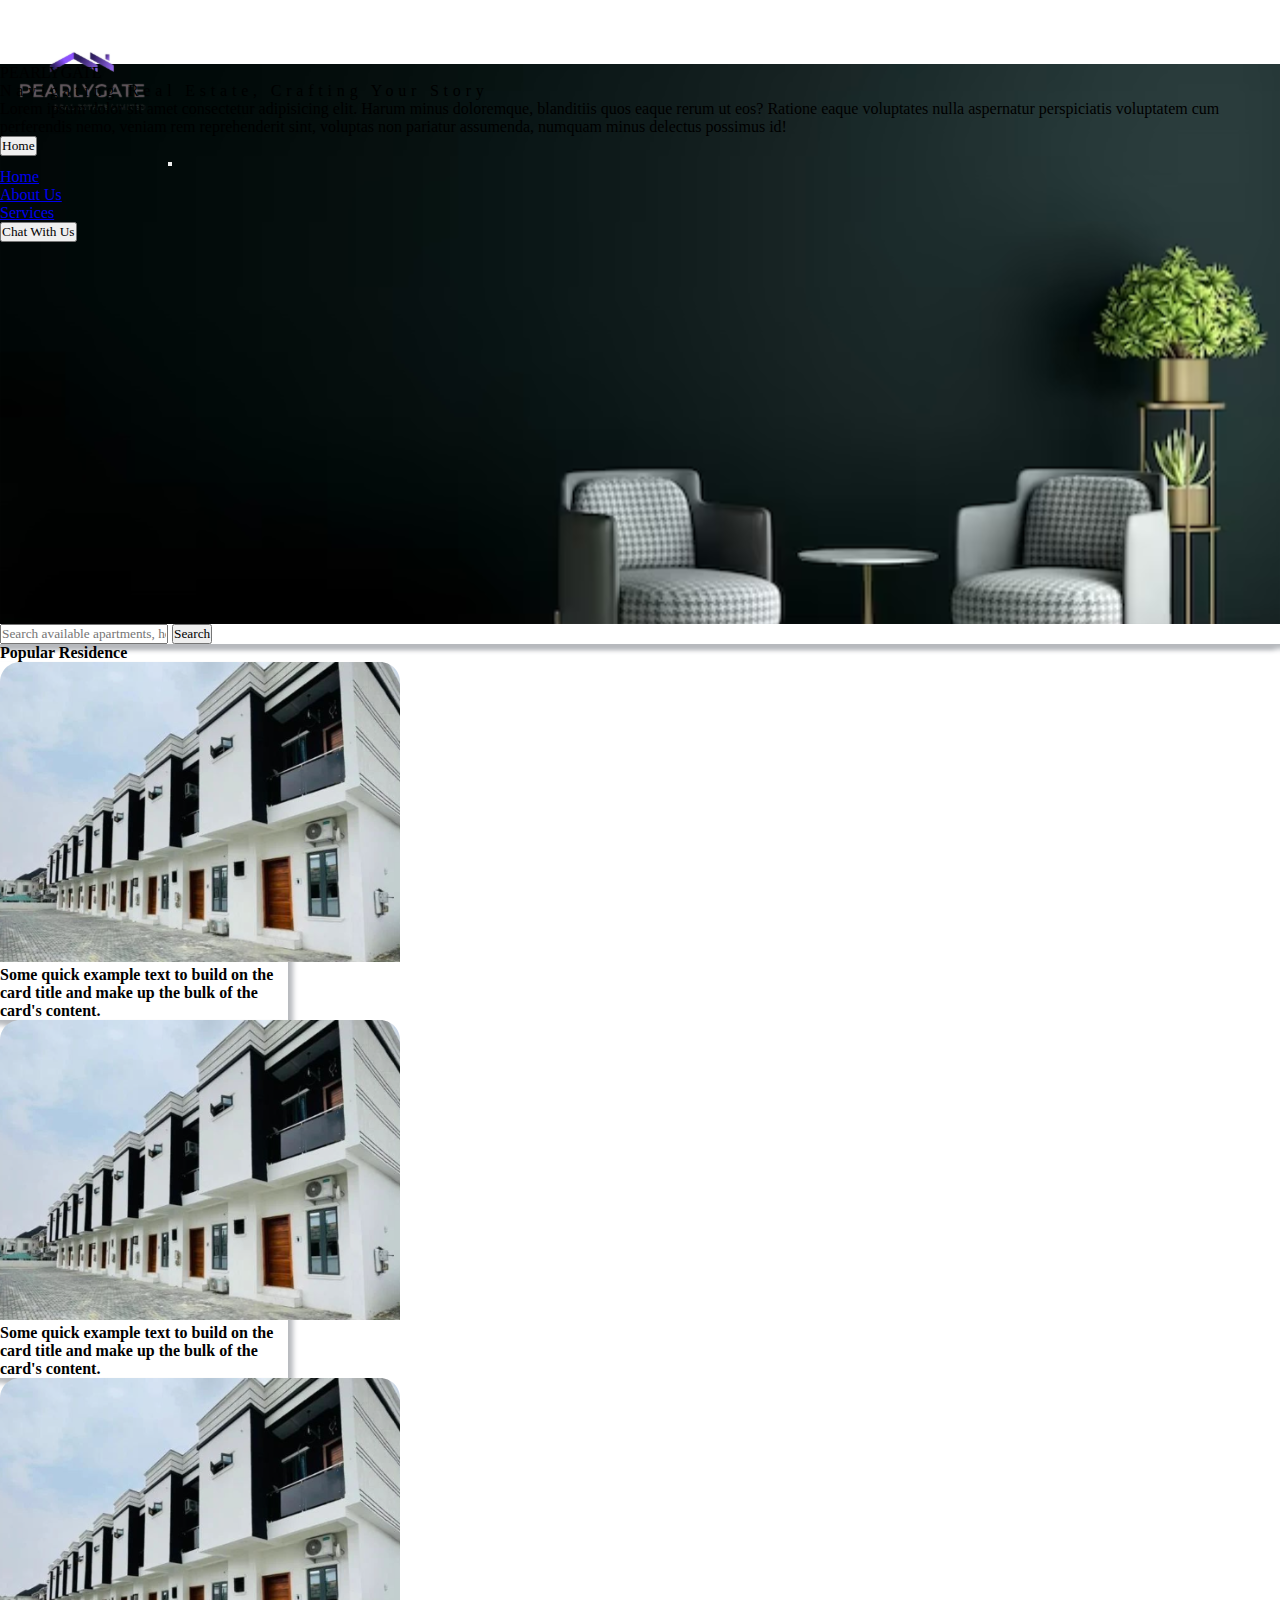
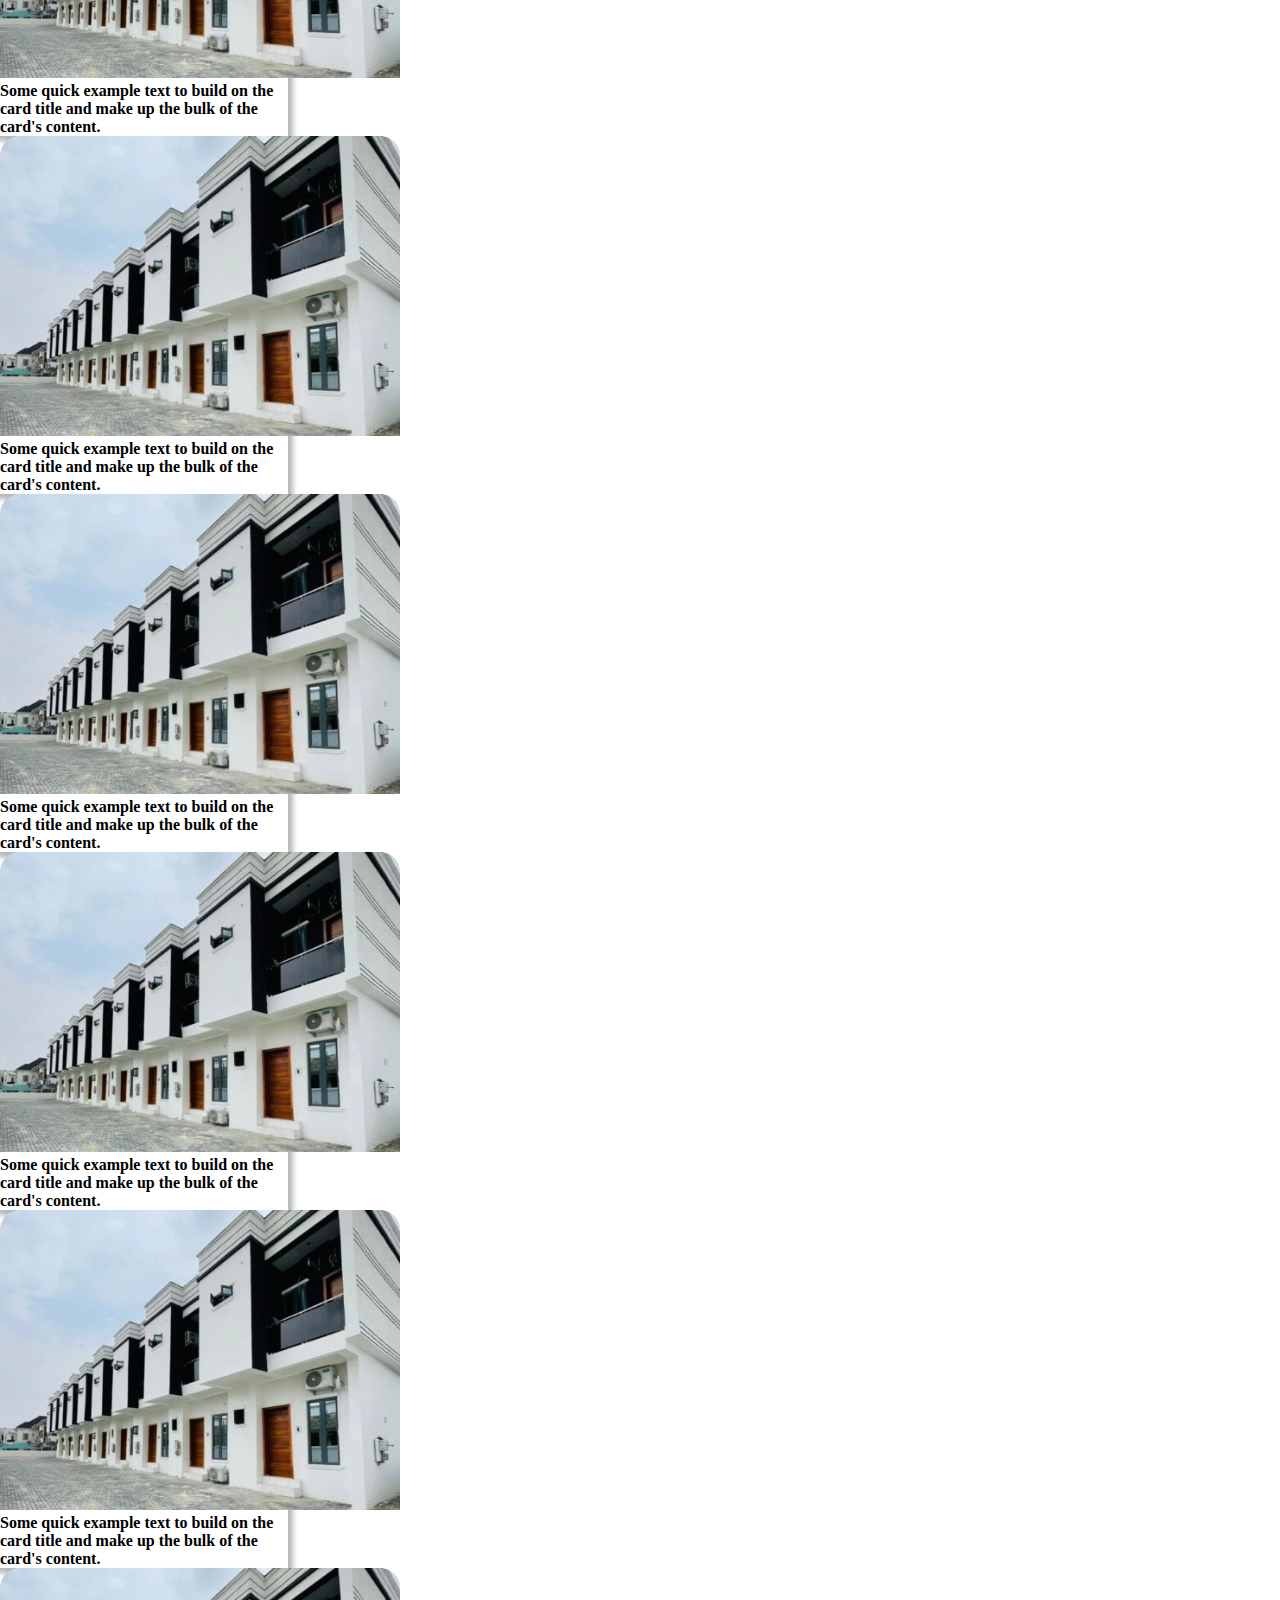
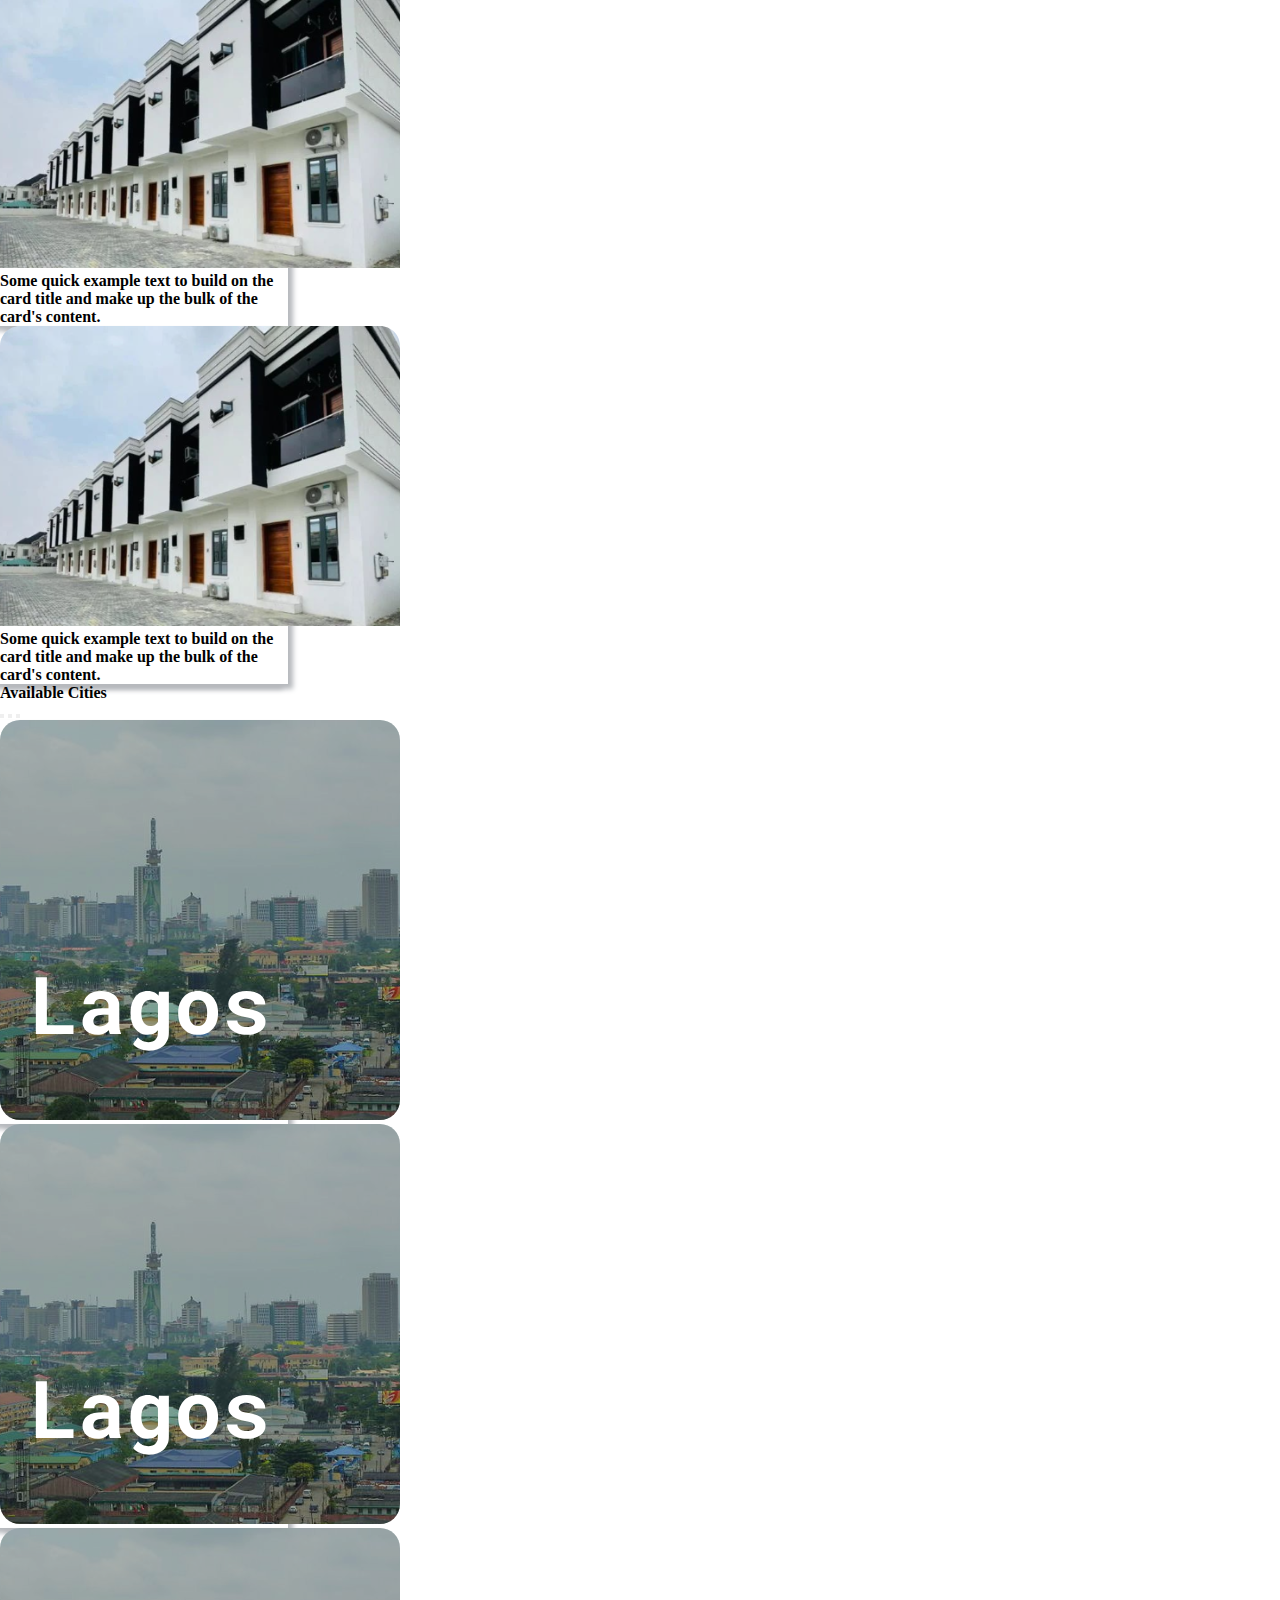
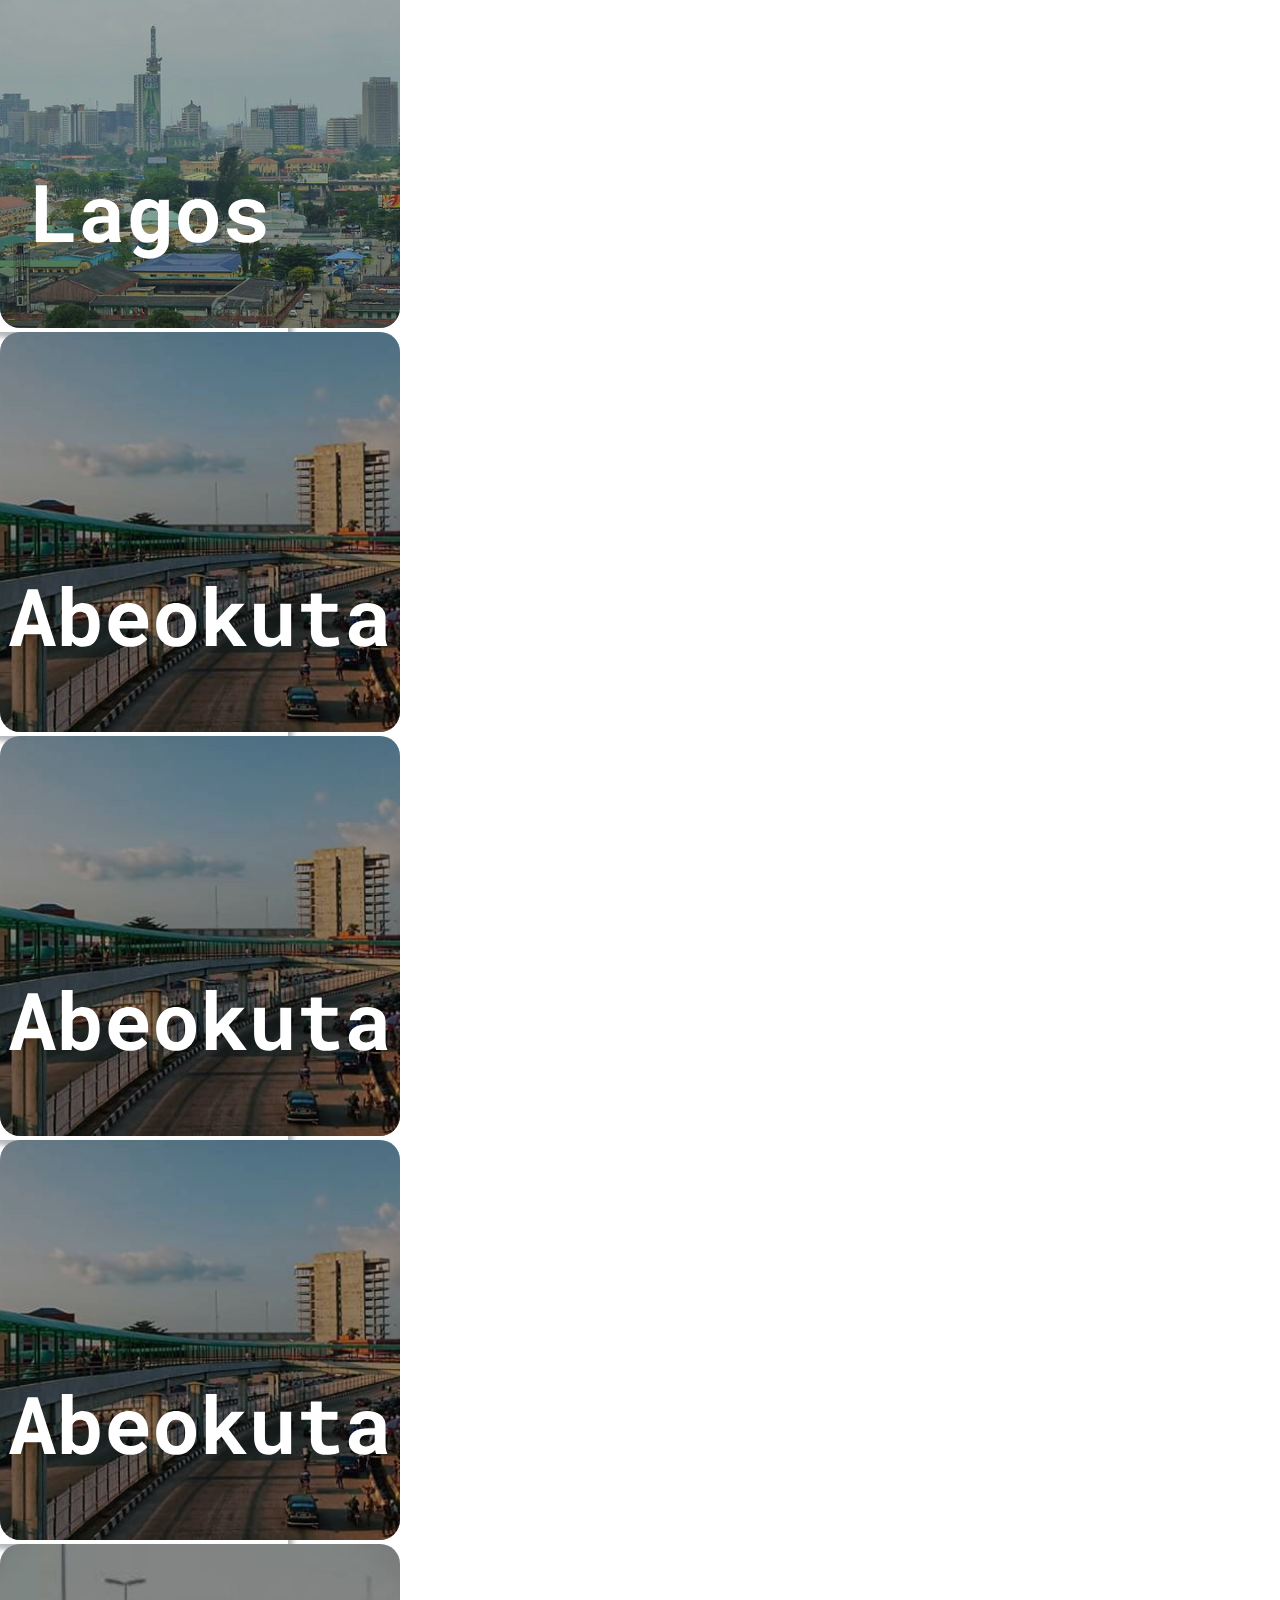
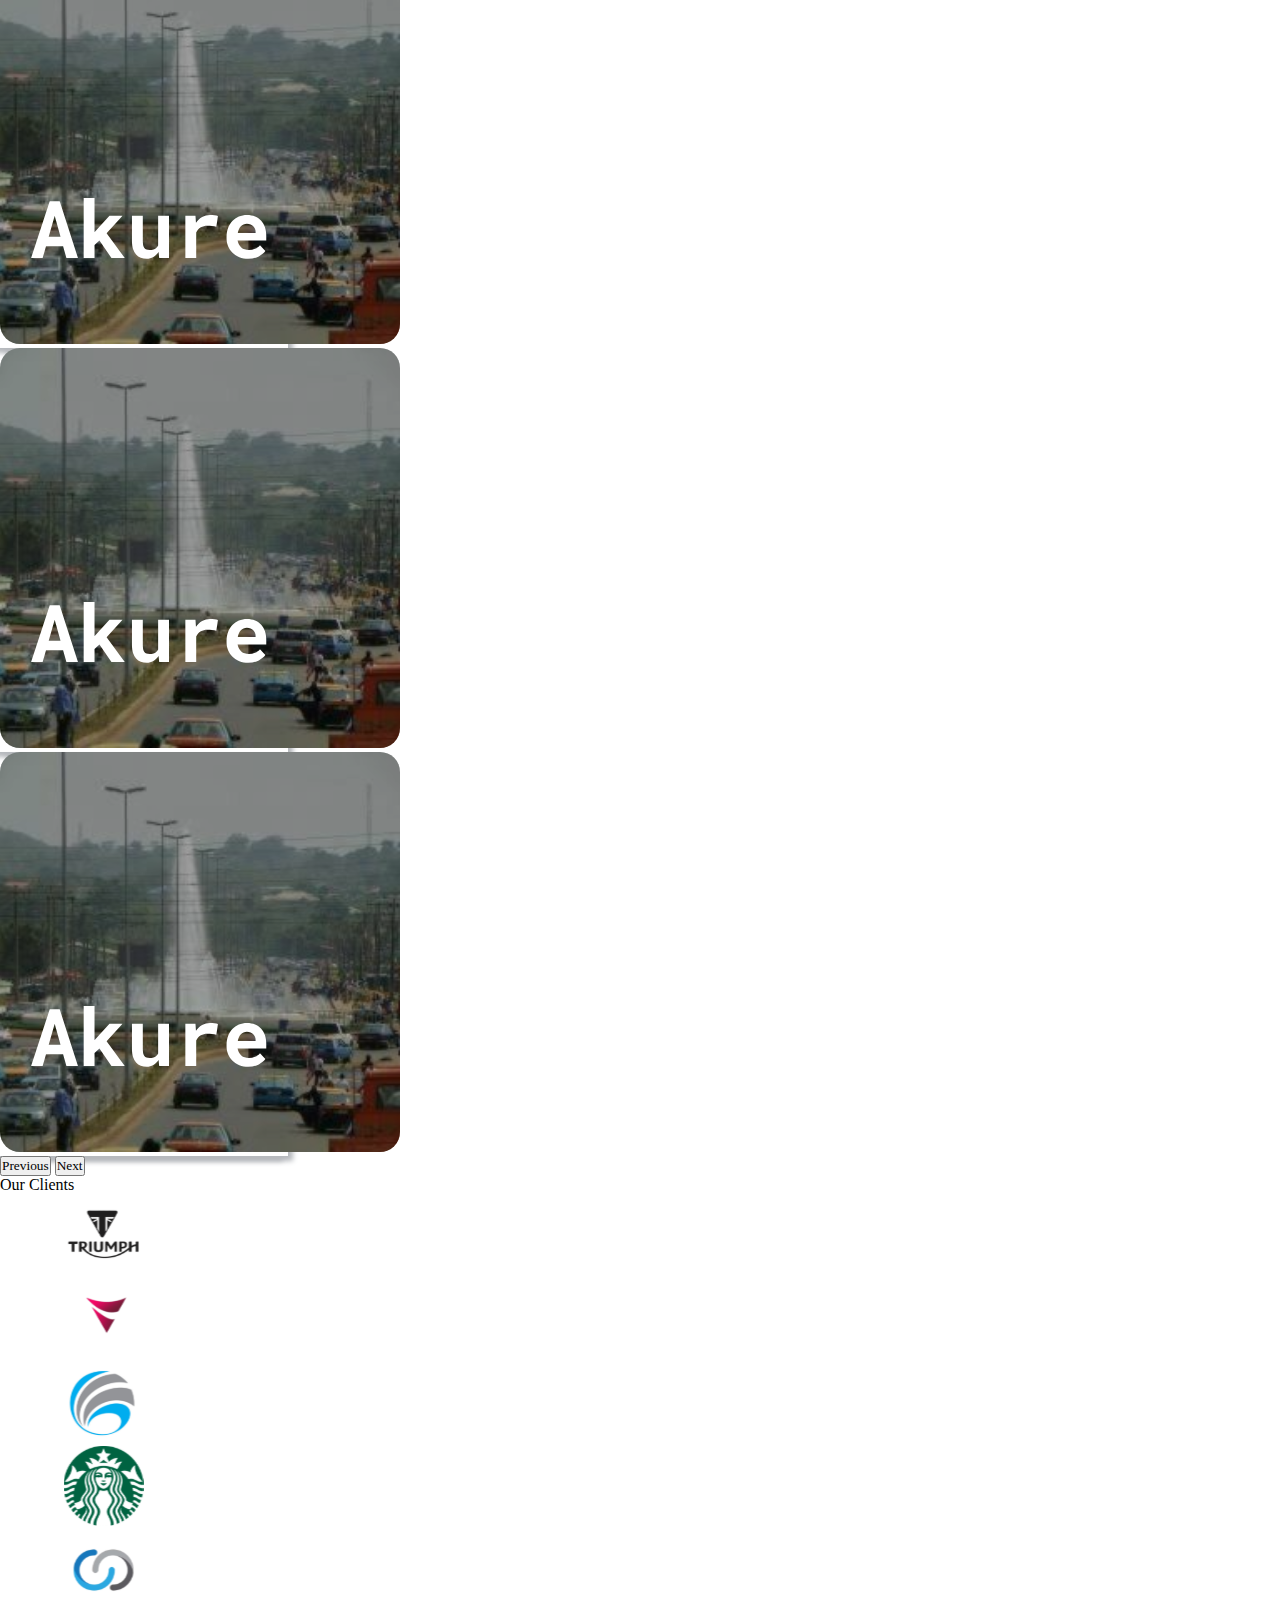
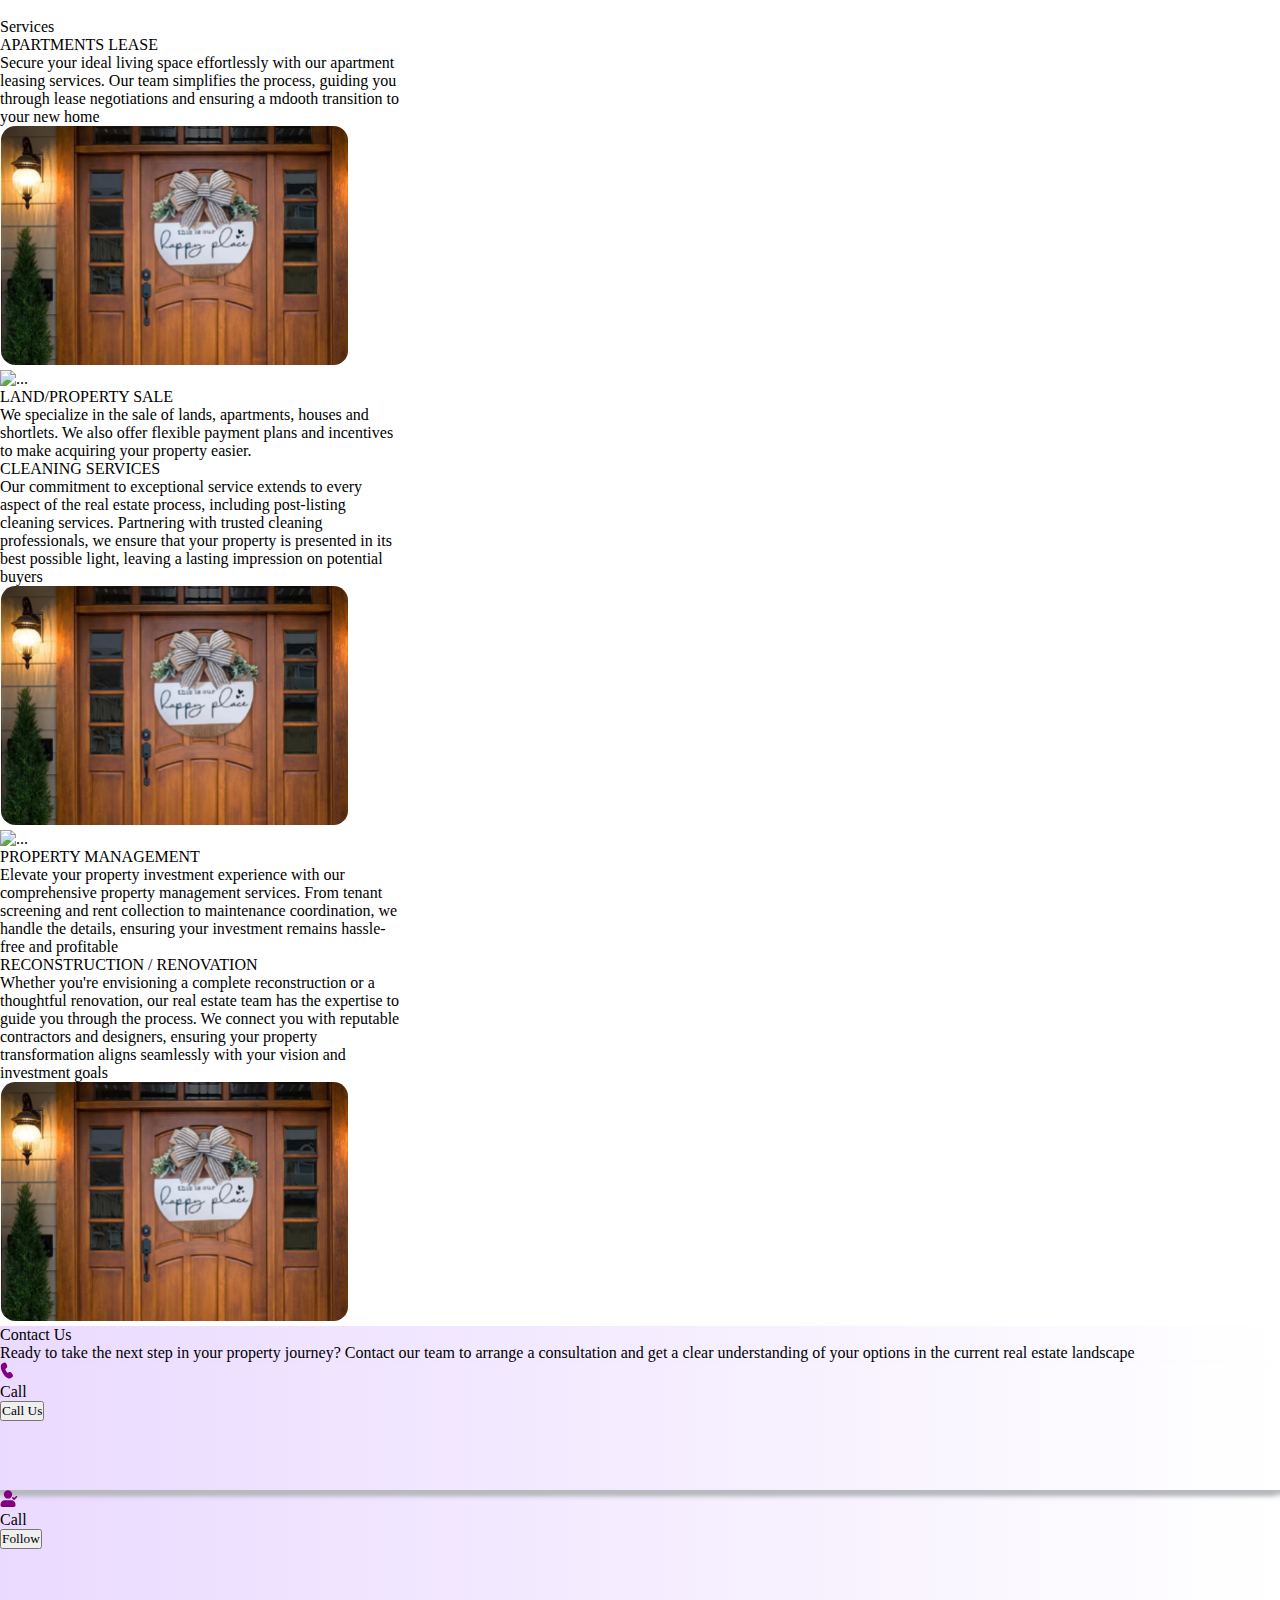
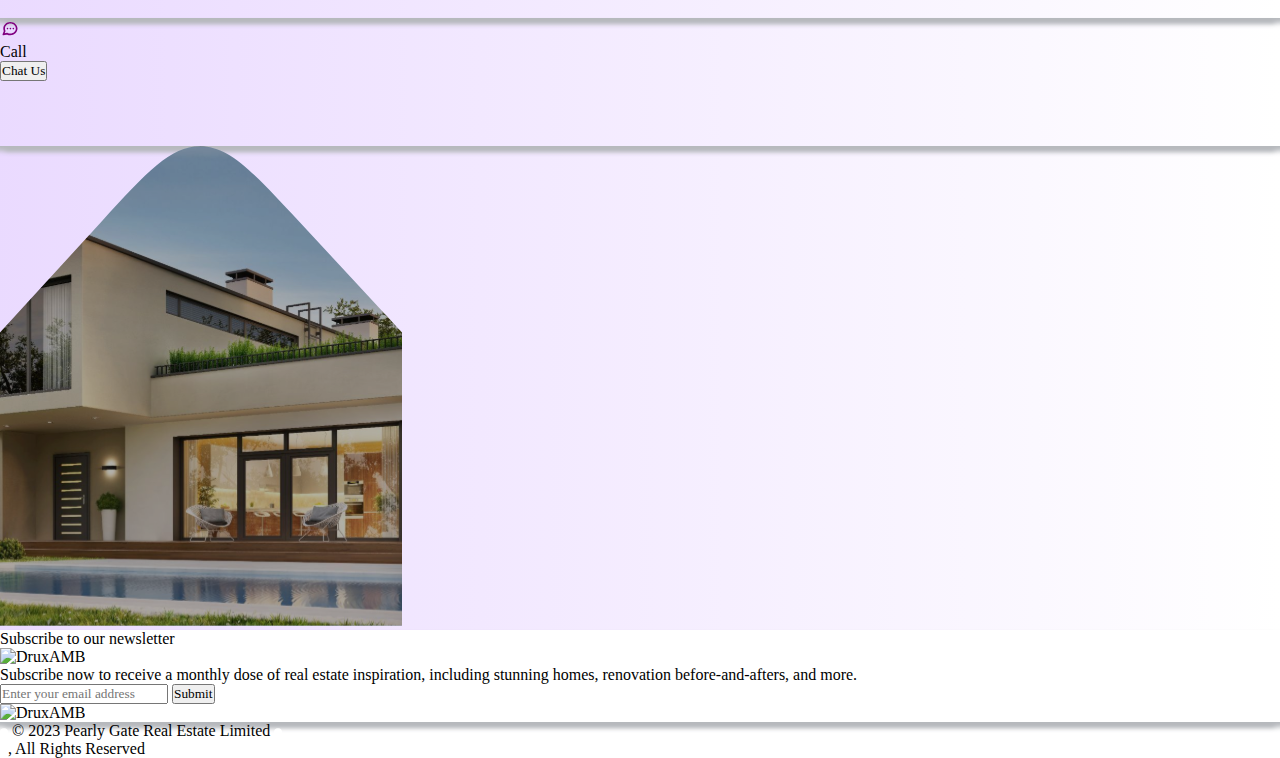
==== index.html @ 50a34aec "pearlygate website" ====
<!DOCTYPE html>
<html lang="en">
<head>
    <meta charset="UTF-8">
    <meta name="viewport" content="width=device-width, initial-scale=1.0">
    <link href="https://cdn.jsdelivr.net/npm/bootstrap@5.3.2/dist/css/bootstrap.min.css" rel="stylesheet" integrity="sha384-T3c6CoIi6uLrA9TneNEoa7RxnatzjcDSCmG1MXxSR1GAsXEV/Dwwykc2MPK8M2HN" crossorigin="anonymous">
    <link rel="stylesheet" href="style.css">
    <title>Real Estate</title>
</head>
<body>
    <header>
      <div class="nav" style="height: 4rem">
        <div class="navbar navbar-expand-md navbar-light bg-light fixed-top" style=" height: 4rem">
          <div class="container">
                <a class="navbar-brand" href="#"><img src="/svg/logo.svg" class="overflow-hidden" alt=""></a>
                <button class="navbar-toggler d-lg-none" type="button" data-bs-toggle="collapse" data-bs-target="#collapsibleNavId" aria-controls="collapsibleNavId"
                    aria-expanded="false" aria-label="Toggle navigation">
                    <span class="navbar-toggler-icon"></span>
                </button>
                <div class="collapse navbar-collapse" id="collapsibleNavId">
                    <ul class="navbar-nav mx-auto mt-2 mt-lg-0">
                        <li class="nav-item">
                            <a class="nav-link" href="/index.html">Home</a>
                        </li>
                        <li class="nav-item">
                            <a class="nav-link" href="/aboutUs.html">About Us</a>
                        </li>
                        <li class="nav-item">
                            <a class="nav-link" href="#">Services</a>
                        </li>
                    </ul>
                    <button class="btn btn-outline-success my-2 my-md-0" type="submit">Chat With Us</button>
                </div>
          </div>
        </div>
      </div>
        <div id="section" class="section position-relative mb-5">
            <div id="sectionItem" class="w-50 position-absolute my-5 text-light">
                <div class="h1 fw-bold">PEARLYGATE</div>
                <div class="h3 fw-bold">Navigating Real Estate, Crafting Your Story</div>  
                <div class="p d-none d-md-block">Lorem ipsum dolor sit amet consectetur adipisicing elit. Harum minus doloremque, blanditiis quos eaque rerum ut eos? Ratione eaque voluptates nulla aspernatur perspiciatis voluptatem cum perferendis nemo, veniam rem reprehenderit sint, voluptas non pariatur assumenda, numquam minus delectus possimus id!</div> 
                <button class="btn btn-outline-success my-2" type="submit">Home</button>  
            </div>
        </div>
        <div id="section2" class="section p-md-5 mx-auto my-3">
            <div class="form border border-secondary rounded p-2 w-75 mx-auto my-3">
                <div class="input-group ">
                    <input type="text" class="form-control border-0" placeholder="Search available apartments, houses etc" aria-label="Search available apartments, houses etc" aria-describedby="button-addon2">
                    <button class="btn btn-outline-secondary" type="button" id="button-addon2">Search</button>
                </div>
            </div>
            <div class="popularResidence mx-auto">
                <div class="h3 fw-bold my-3 mx-5">Popular Residence</div>
                <div id="carouselExampleSlidesOnly" class="carousel slide" data-bs-ride="carousel">
                    <div class="carousel-inner">
                      <div class="carousel-item active">
                        <div class="row w-100 justify-content-between">
                            <div class="card col-md-4 mx-auto border-0 my-2" style="width: 18rem;">
                              <a href="/Properties/property.html">
                                <img src="/svg/popularResidence1.svg" class="card-img-top" alt="...">
                              </a>
                                <div class="card-body">
                                  <p class="card-text">Some quick example text to build on the card title and make up the bulk of the card's content.</p>
                                </div>
                            </div>
                            <div class="card col-md-4 mx-auto border-0 my-2" style="width: 18rem;">
                              <a href="/Properties/property.html">
                                <img src="/svg/popularResidence1.svg" class="card-img-top" alt="...">
                              </a>
                                <div class="card-body">
                                  <p class="card-text">Some quick example text to build on the card title and make up the bulk of the card's content.</p>
                                </div>
                            </div>
                            <div class="card col-md-4 mx-auto border-0 my-2" style="width: 18rem;">
                              <a href="/Properties/property.html">
                                <img src="/svg/popularResidence1.svg" class="card-img-top" alt="...">
                              </a>
                                <div class="card-body">
                                  <p class="card-text">Some quick example text to build on the card title and make up the bulk of the card's content.</p>
                                </div>
                            </div>
                        </div>
                      </div>
                      <div class="carousel-item">
                        <div class="row w-100 justify-content-between">
                            <div class="card col-md-4 mx-auto border-0 my-2" style="width: 18rem;">
                              <a href="/Properties/property.html">
                                <img src="/svg/popularResidence1.svg" class="card-img-top" alt="...">
                              </a>
                                <div class="card-body">
                                  <p class="card-text">Some quick example text to build on the card title and make up the bulk of the card's content.</p>
                                </div>
                            </div>
                            <div class="card col-md-4 mx-auto border-0 my-2" style="width: 18rem;">
                              <a href="/Properties/property.html">
                                <img src="/svg/popularResidence1.svg" class="card-img-top" alt="...">
                              </a>
                                <div class="card-body">
                                  <p class="card-text">Some quick example text to build on the card title and make up the bulk of the card's content.</p>
                                </div>
                            </div>
                            <div class="card col-md-4 mx-auto border-0 my-2" style="width: 18rem;">
                              <a href="/Properties/property.html">
                                <img src="/svg/popularResidence1.svg" class="card-img-top" alt="...">
                              </a>
                                <div class="card-body">
                                  <p class="card-text">Some quick example text to build on the card title and make up the bulk of the card's content.</p>
                                </div>
                            </div>
                        </div>
                      </div>
                      <div class="carousel-item">
                        <div class="row w-100 justify-content-between">
                            <div class="card col-md-4 mx-auto border-0 my-2" style="width: 18rem;">
                              <a href="/Properties/property.html">
                                <img src="/svg/popularResidence1.svg" class="card-img-top" alt="...">
                              </a>
                                <div class="card-body">
                                  <p class="card-text">Some quick example text to build on the card title and make up the bulk of the card's content.</p>
                                </div>
                            </div>
                            <div class="card col-md-4 mx-auto border-0 my-2" style="width: 18rem;">
                              <a href="/Properties/property.html">
                                <img src="/svg/popularResidence1.svg" class="card-img-top" alt="...">
                              </a>
                                <div class="card-body">
                                  <p class="card-text">Some quick example text to build on the card title and make up the bulk of the card's content.</p>
                                </div>
                            </div>
                            <div class="card col-md-4 mx-auto border-0 my-2" style="width: 18rem;">
                              <a href="/Properties/property.html">
                                <img src="/svg/popularResidence1.svg" class="card-img-top" alt="...">
                              </a>
                                <div class="card-body">
                                  <p class="card-text">Some quick example text to build on the card title and make up the bulk of the card's content.</p>
                                </div>
                            </div>
                        </div>
                      </div>
                    </div>
                </div>
            </div>
            <div class="availableCities mt-5 mx-auto">
                <div class="h3 fw-bold my-3 mx-5">Available Cities</div>
                <div id="carouselExampleIndicators" class="carousel slide">
                    <div class="carousel-indicators">
                      <button type="button" data-bs-target="#carouselExampleIndicators" data-bs-slide-to="0" class="active" aria-current="true" aria-label="Slide 1"></button>
                      <button type="button" data-bs-target="#carouselExampleIndicators" data-bs-slide-to="1" aria-label="Slide 2"></button>
                      <button type="button" data-bs-target="#carouselExampleIndicators" data-bs-slide-to="2" aria-label="Slide 3"></button>
                    </div>
                    <div class="carousel-inner">
                      <div class="carousel-item active">
                        <div class="row">
                            <div class="col-md-4 mx-auto my-2">
                                <div class="card col-md-4 mx-auto border-0 rounded-4 my-2 position-relative" style="width: 18rem;">
                                  <a href="/Properties/appointment.html">
                                    <img src="/svg/availableCityLagos.svg" class="card-img-top" alt="...">
                                  </a>
                                </div>
                            </div>
                            <div class="col-md-4 mx-auto my-2">
                                <div class="card col-md-4 mx-auto border-0 rounded-4 my-2 position-relative" style="width: 18rem;">
                                  <a href="/Properties/appointment.html">
                                    <img src="/svg/availableCityLagos.svg" class="card-img-top" alt="...">
                                  </a>
                                </div>
                            </div>
                            <div class="col-md-4 mx-auto my-2">
                                <div class="card col-md-4 mx-auto border-0 rounded-4 my-2 position-relative" style="width: 18rem;">
                                  <a href="/Properties/appointment.html">
                                    <img src="/svg/availableCityLagos.svg" class="card-img-top" alt="...">
                                  </a>
                                </div>
                            </div>
                        </div>
                      </div>
                      <div class="carousel-item">
                        <div class="row">
                            <div class="col-md-4 mx-auto my-2">
                                <div class="card col-md-4 mx-auto border-0 rounded-4 my-2 position-relative" style="width: 18rem;">
                                  <a href="/Properties/appointment.html">
                                    <img src="/svg/availableCityAbeokuta.svg" class="card-img-top" alt="...">
                                  </a>
                                </div>
                            </div>
                            <div class="col-md-4 mx-auto my-2">
                                <div class="card col-md-4 mx-auto border-0 rounded-4 my-2 position-relative" style="width: 18rem;">
                                  <a href="/Properties/appointment.html">
                                    <img src="/svg/availableCityAbeokuta.svg" class="card-img-top" alt="...">
                                  </a>
                                </div>
                            </div>
                            <div class="col-md-4 mx-auto my-2">
                                <div class="card col-md-4 mx-auto border-0 rounded-4 my-2 position-relative" style="width: 18rem;">
                                  <a href="/Properties/appointment.html">
                                    <img src="/svg/availableCityAbeokuta.svg" class="card-img-top" alt="...">
                                  </a>
                                </div>
                            </div>
                        </div>
                      </div>
                      <div class="carousel-item">
                        <div class="row">
                            <div class="col-md-4 mx-auto my-2">
                                <div class="card col-md-4 mx-auto border-0 rounded-4 my-2 position-relative" style="width: 18rem;">
                                  <a href="/Properties/appointment.html">
                                    <img src="/svg/availableCityAkure.svg" class="card-img-top" alt="...">
                                  </a>
                                </div>
                            </div>
                            <div class="col-md-4 mx-auto my-2">
                                <div class="card col-md-4 mx-auto border-0 rounded-4 my-2 position-relative" style="width: 18rem;">
                                  <a href="/Properties/appointment.html">
                                    <img src="/svg/availableCityAkure.svg" class="card-img-top" alt="...">
                                  </a>
                                </div>
                            </div>
                            <div class="col-md-4 mx-auto my-2">
                                <div class="card col-md-4 mx-auto border-0 rounded-4 my-2 position-relative" style="width: 18rem;">
                                  <a href="/Properties/appointment.html">
                                    <img src="/svg/availableCityAkure.svg" class="card-img-top" alt="...">
                                  </a>
                                </div>
                            </div>
                        </div>
                      </div>
                    </div>
                    <button class="carousel-control-prev" type="button" data-bs-target="#carouselExampleIndicators" data-bs-slide="prev">
                      <span class="carousel-control-prev-icon" aria-hidden="true"></span>
                      <span class="visually-hidden">Previous</span>
                    </button>
                    <button class="carousel-control-next" type="button" data-bs-target="#carouselExampleIndicators" data-bs-slide="next">
                      <span class="carousel-control-next-icon" aria-hidden="true"></span>
                      <span class="visually-hidden">Next</span>
                    </button>
                </div>
            </div>
          </div>
          <div class="section3 mx-auto">   
            <div class="ourClients my-2 mx-auto">
                <div class="h3 fw-bold my-3 mx-5 ps-md-5">Our Clients</div>
                <marquee behavior="scroll" direction="right">
                    <div class="container mx-auto d-flex justify-content-between">
                        <div class=""><img src="/svg/clientimage3.svg" alt="" style="height: 5rem"></div>
                        <div class=""><img src="/svg/clientimage4.svg" alt="" style="height: 5rem"></div>
                        <div class=""><img src="/svg/clientimage5.svg" alt="" style="height: 5rem"></div>
                        <div class=""><img src="/svg/clientimage8.svg" alt="" style="height: 5rem"></div>
                        <div class=""><img src="/svg/clientimage7.svg" alt="" style="height: 5rem"></div>
                    </div>     
                </marquee>
            </div>
            <div class="services my-3 mx-auto p-md-5 d-block d-md-flex justify-content-between">
              <div class="h3 fw-bold my-auto mx-5 p-md-5">Services</div>     
              <div>
                <div class="apartment my-2 p-3 d-flex justify-content-between" style="width: 60rem;">
                    <div class="" style="width: 25rem;">
                      <div class="h4 my-2">APARTMENTS LEASE</div>
                      <div class="p me-5">Secure your ideal living space effortlessly with our apartment leasing services. Our team simplifies the process, guiding you through lease negotiations and ensuring a mdooth transition to your new home</div>
                    </div>
                    <div style="width: 19rem;">
                      <img src="/svg/Rectangle 24.svg" class="card-img-top" alt="...">
                    </div>
                </div>
                <div class="land my-2 p-3 d-flex justify-content-between" style="width: 60rem;">
                  <div style="width: 20rem;">
                    <img src="/svg/Rectangle 24 (1).svg" class="card-img-top ps-md-5" alt="...">
                  </div>
                  <div class="" style="width: 25rem;">
                      <div class="h4 my-2">LAND/PROPERTY SALE</div>
                      <div class="p me-5">We specialize in the sale of lands, apartments, houses and shortlets. We also offer flexible payment plans and incentives to make acquiring your property easier.</div>
                  </div>
                </div>
                <div class="cleaning my-2 p-3 d-flex justify-content-between" style="width: 60rem;">
                    <div class="" style="width: 25rem;">
                      <div class="h4 my-2">CLEANING SERVICES</div>
                      <div class="p me-5">Our commitment to exceptional service extends to every aspect of the real estate process, including post-listing cleaning services. Partnering with trusted cleaning professionals, we ensure that your property is presented in its best possible light, leaving a lasting impression on potential buyers</div>
                    </div>
                    <div style="width: 19rem;">
                      <img src="/svg/Rectangle 24.svg" class="card-img-top" alt="...">
                    </div>
                </div>
                <div class="property my-2 p-3 d-flex justify-content-between" style="width: 60rem;">
                  <div style="width: 20rem;">
                    <img src="/svg/Rectangle 24 (1).svg" class="card-img-top ps-md-5" alt="...">
                  </div>
                  <div class="" style="width: 25rem;">
                      <div class="h4 my-2">PROPERTY MANAGEMENT</div>
                      <div class="p me-5">Elevate your property investment experience with our comprehensive property management services. From tenant screening and rent collection to maintenance coordination, we handle the details, ensuring your investment remains hassle-free and profitable</div>
                  </div>
                </div>
                <div class="reconstruction my-2 p-3 d-flex justify-content-between" style="width: 60rem;">
                  <div class="" style="width: 25rem;">
                    <div class="h4 my-2">RECONSTRUCTION / RENOVATION</div>
                    <div class="p me-5">Whether you're envisioning a complete reconstruction or a thoughtful renovation, our real estate team has the expertise to guide you through the process. We connect you with reputable contractors and designers, ensuring your property transformation aligns seamlessly with your vision and investment goals</div>
                  </div>
                  <div style="width: 19rem;">
                    <img src="/svg/Rectangle 24.svg" class="card-img-top" alt="...">
                  </div>
              </div>
              </div>  
            </div>
        </div>  
        <div id="section4" class="section4 mx-auto p-5 d-block d-md-flex">
          <div class="ourClients p-5 my-auto">
            <div class="h3 fw-bold">Contact Us</div>
            <div class="p">Ready to take the next step in your property journey? Contact our team to arrange a consultation and get a clear understanding of your options in the current real estate landscape</div>
            <div class="d-flex justify-content-center my-5">
              <div class="me-4">
                <div class="card mx-auto border rounded bg-light p-4 my-4" style="height: 8rem">
                  <div class="d-flex justify-content-between">
                    <img class="mb-3" src="/svg/Vector.svg" alt="">
                    <p class="fw-bold fs-5">Call</p>
                  </div>
                  <button class="btn btn-outline-success my-2 my-md-0">Call Us</button>
                </div>
                <div class="card mx-auto border rounded bg-light p-4 my-4" style="height: 8rem">
                  <div class="d-flex justify-content-between">
                    <img class="mb-3" src="/svg/Vector (1).svg" alt="">
                    <p class="fw-bold fs-5">Call</p>
                  </div>
                  <button class="btn btn-outline-success my-2 my-md-0">Follow</button>
                </div>
              </div>
              <div class="card border rounded bg-light p-4 my-auto" style="height: 8rem">
                <div class="d-flex justify-content-between">
                  <img class="mb-3" src="/svg/humbleicons_chat.svg" alt="">
                  <p class="fw-bold fs-5">Call</p>
                </div>
                <button class="btn btn-outline-success my-2 my-md-0">Chat Us</button>
              </div>
            </div>
          </div>
          <div>
            <img src="/svg/Rectangle 21.svg" alt="" style="height: 30rem;">
          </div>
        </div>
        <div id="section5" class="section5 mx-auto my-3 border rounded p-5 d-block d-md-flex w-75">
          <div class="news">
            <div class="text pe-5">
              <div class="h3 fw-bold d-flex">Subscribe to our newsletter <div class="mailGif d-md-none">
                <img src="/images/mail.gif" alt="DruxAMB">
              </div></div>
              <div class="p pe-5">Subscribe now to receive a monthly dose of real estate inspiration, including stunning homes, renovation before-and-afters, and more.</div>
            </div>
            <div class="form border border-secondary rounded p-2 w-75 my-3">
              <div class="input-group ">
                  <input type="text" class="form-control border-0" placeholder="Enter your email address" aria-label="Search available apartments, houses etc" aria-describedby="button-addon2">
                  <button class="btn btn-outline-secondary" type="button" id="button-addon2">Submit</button>
              </div>
          </div>
          </div>
          <div class="mailGif d-none d-md-block">
            <img src="/images/mail.gif" alt="DruxAMB">
          </div>
        </div>
    </header>
    <footer>
      <div class="footer p-5 mt-5 border bg-info text-light">
        <div class="text d-block d-md-flex justify-content-center">
          <div class="fw-bold text-center"> <img src="/svg/Ellipse 1.svg" style="width: 0.5rem" alt=""> © 2023 Pearly Gate Real Estate Limited <img src="/svg/Ellipse 1.svg" style="width: 0.5rem" alt=""></div>
          <div class="p text-center"> <img src="/svg/Ellipse 1.svg" class="d-md-none" style="width: 0.5rem" alt="">, All Rights Reserved <img src="/svg/Ellipse 1.svg" style="width: 0.5rem" alt=""></div>
        </div>
      </div>
    </footer>

    <script src="https://cdn.jsdelivr.net/npm/bootstrap@5.3.2/dist/js/bootstrap.bundle.min.js" integrity="sha384-C6RzsynM9kWDrMNeT87bh95OGNyZPhcTNXj1NW7RuBCsyN/o0jlpcV8Qyq46cDfL" crossorigin="anonymous"></script>
    <script src="/main.js"></script>
</body>
</html>
---- style.css ----
*{ 
  padding: 0;
  margin: 0;
  font-family: Roboto Mono;
}

.navLogo {
  background-image: url(/svg/logo.svg);
}

#section{
  background-image: url(/svg/Hero\ image.svg);
  background-position: center;
  background-size: cover;
  height: 35rem;
}
#section #sectionItem{
  left: 5rem;
}

#section .h3{
  letter-spacing: 0.3rem;
}
#section2 {
  font-weight: bold;
}
#section2 .form, .card{
  box-shadow: 5px 5px 5px rgb(182, 185, 189), -5px 5px 5px rgb(182, 185, 189);
}
#section2 .card-body:hover{
  background: linear-gradient(to top, rgb(17, 17, 17), aliceblue);
}
/* #section2 .availableCities .card-text{
  border: 1px solid red;
  width: 18rem;
  height: 20rem;
  margin: auto;
  display: none;
} */

#section4 {
  background: linear-gradient(to right, #9747FF33, #ffff);
}

#section5 {
  box-shadow: 5px 5px 5px rgb(182, 185, 189), -5px 5px 5px rgb(182, 185, 189);   
}

@media (max-width: 576px) {
  #section{
      height: 20rem;
  }

  .teamImg{
      border: 2px solid;
      transform: scale(0.6, 0.6);
  }

  #section .h3{
      letter-spacing: 0;
      font-size: 1rem;
  }

  #team-image{
      width: 10rem;
  }
}
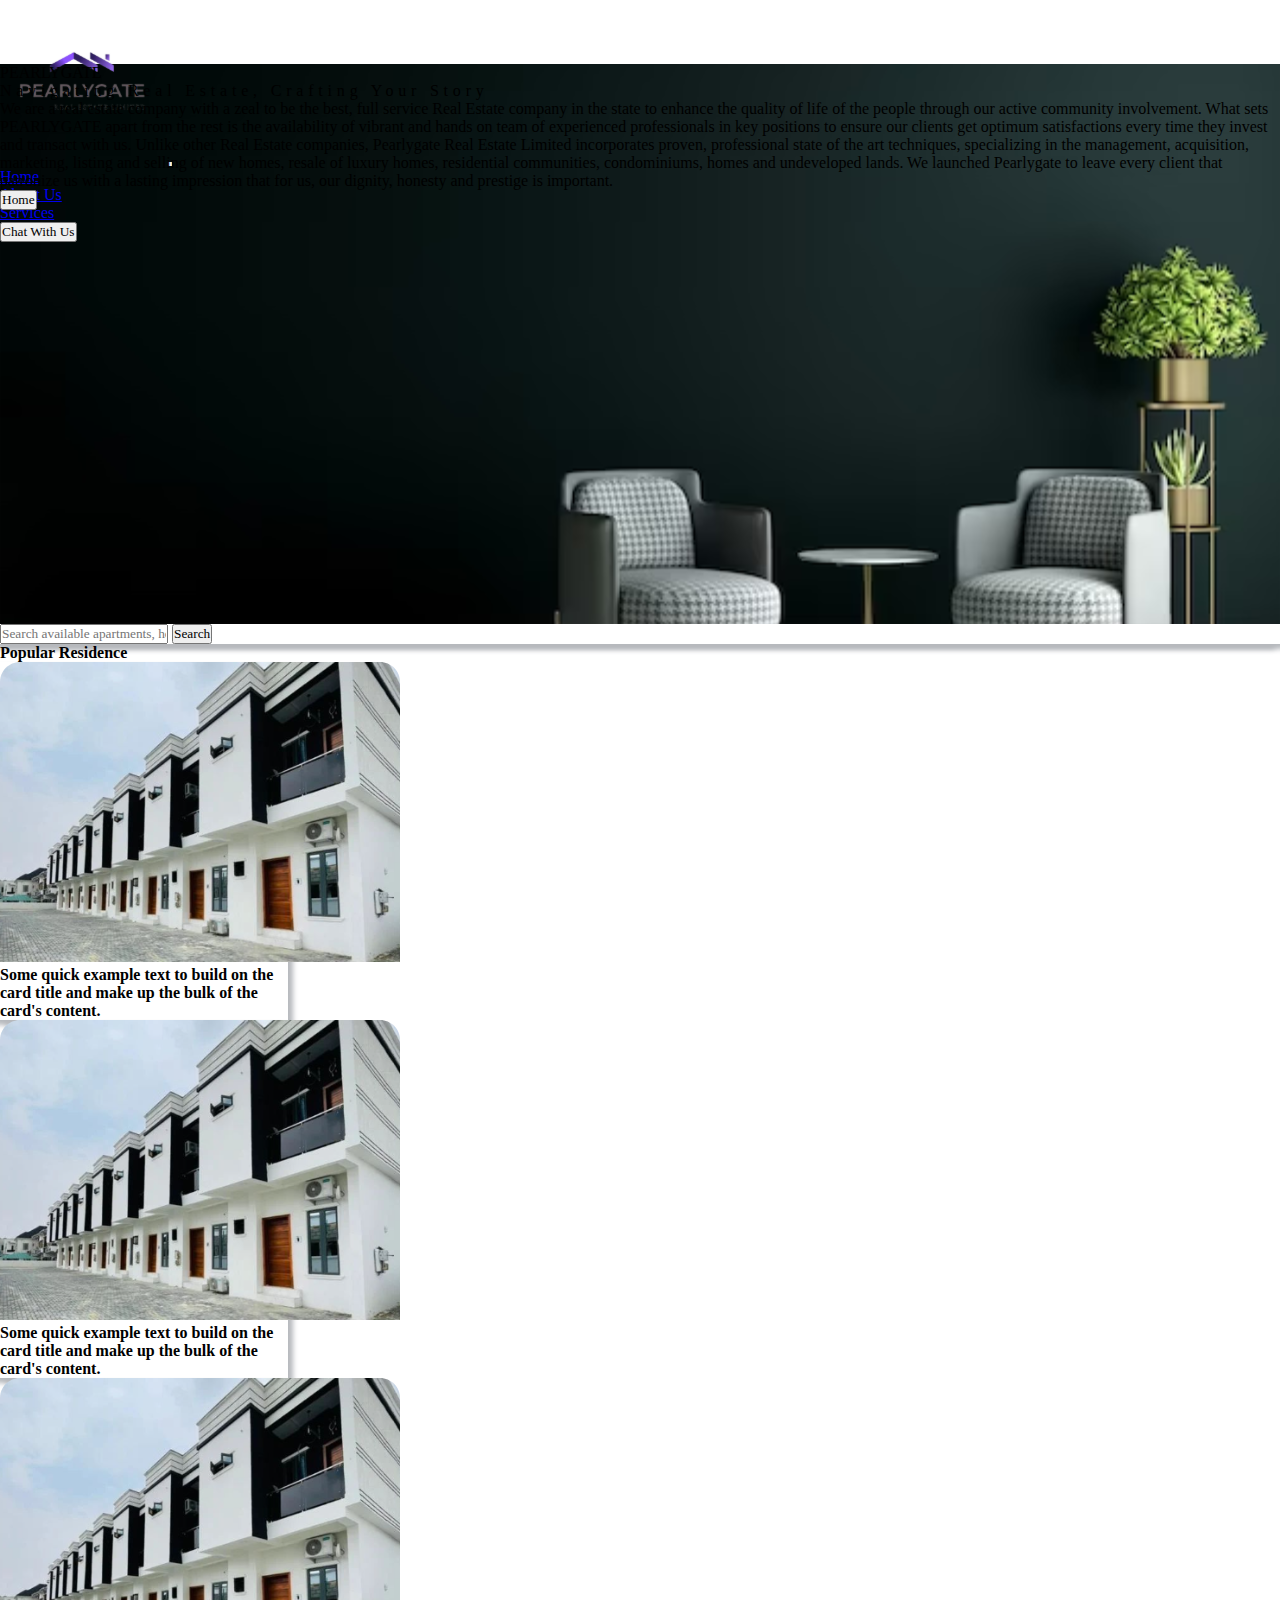
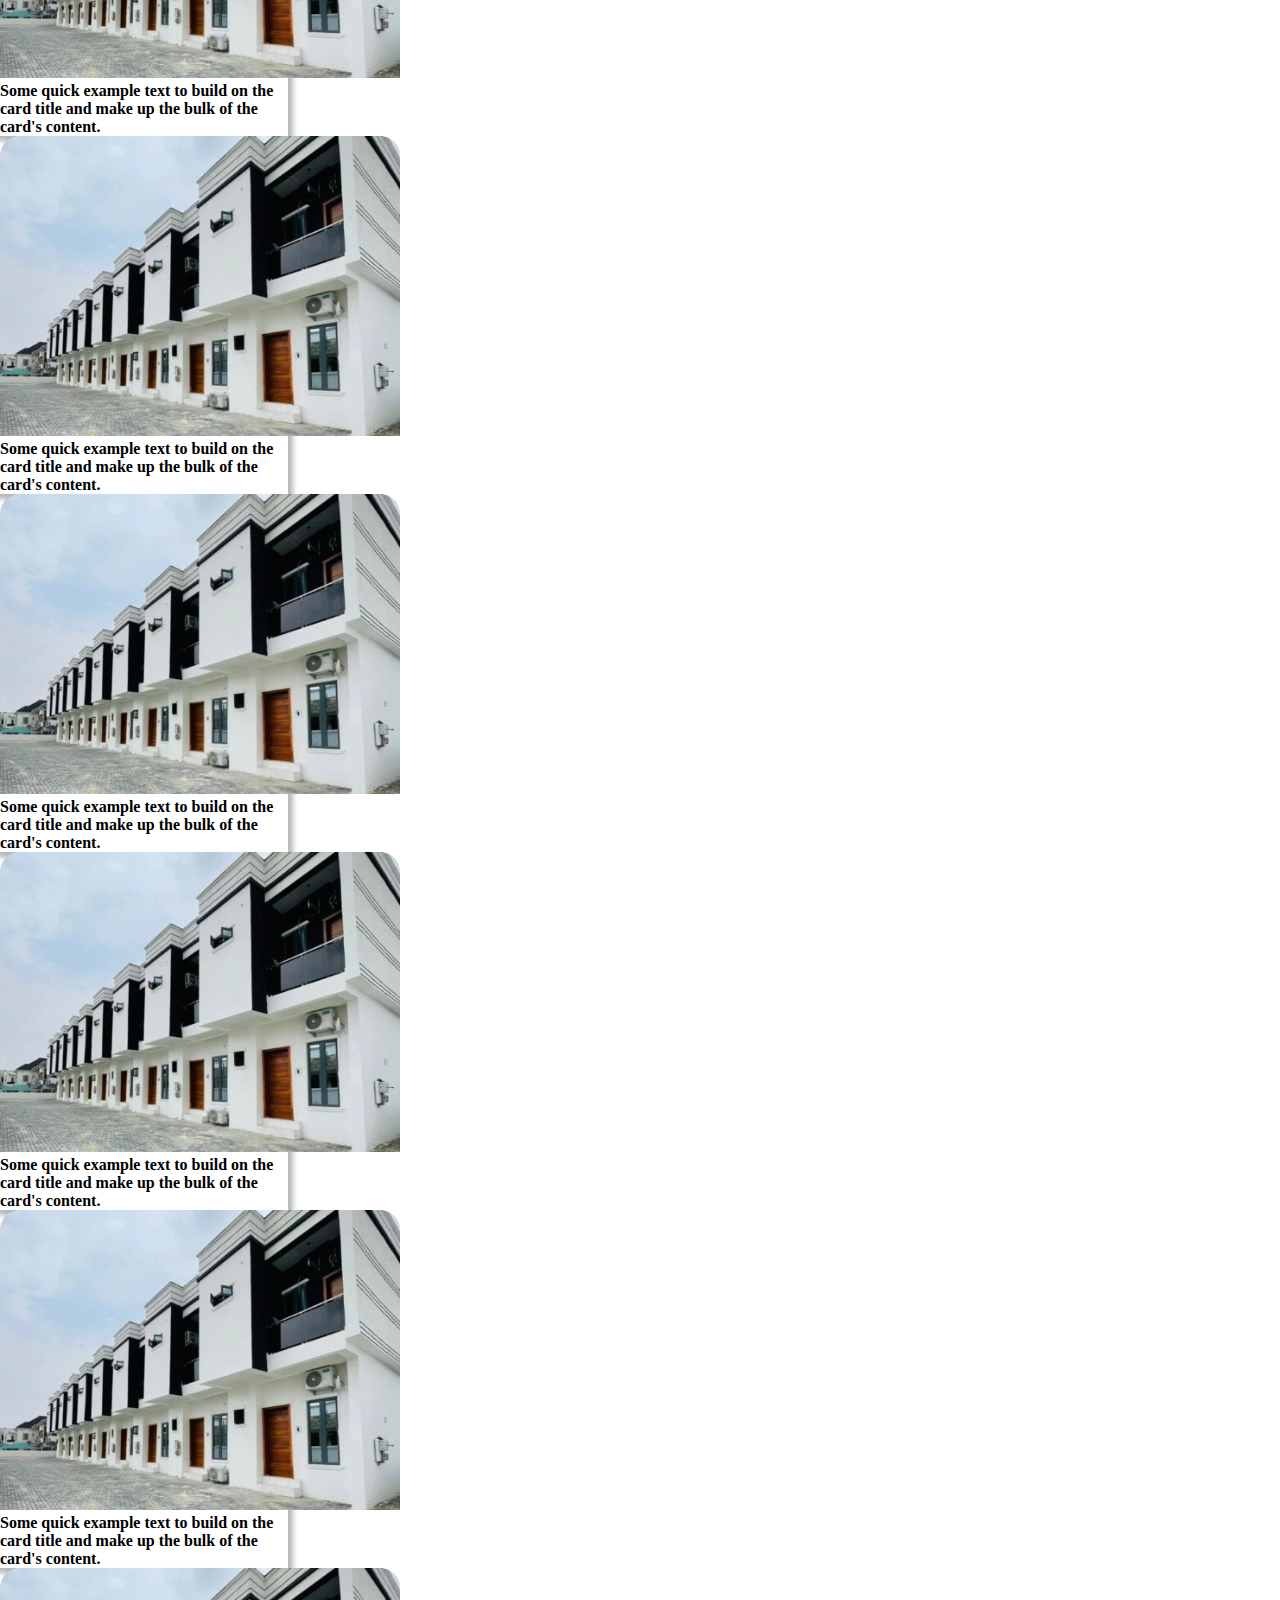
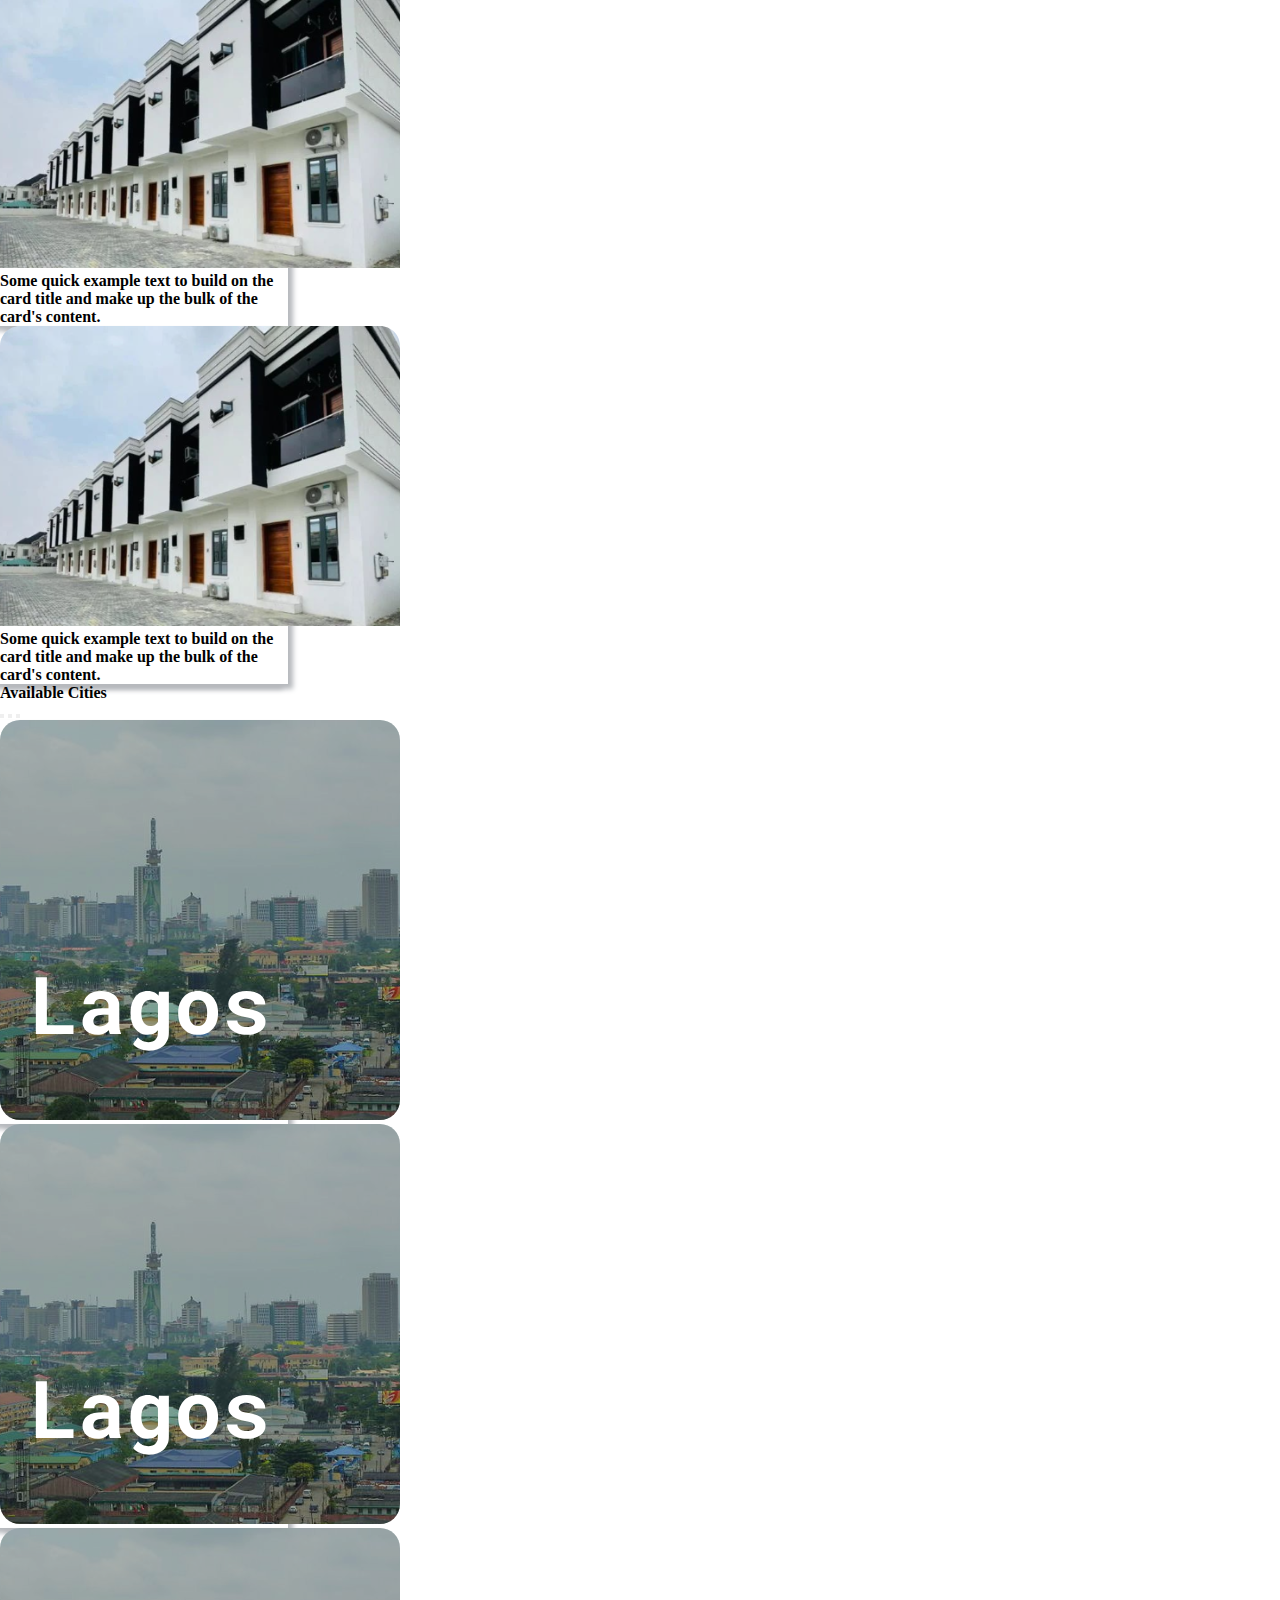
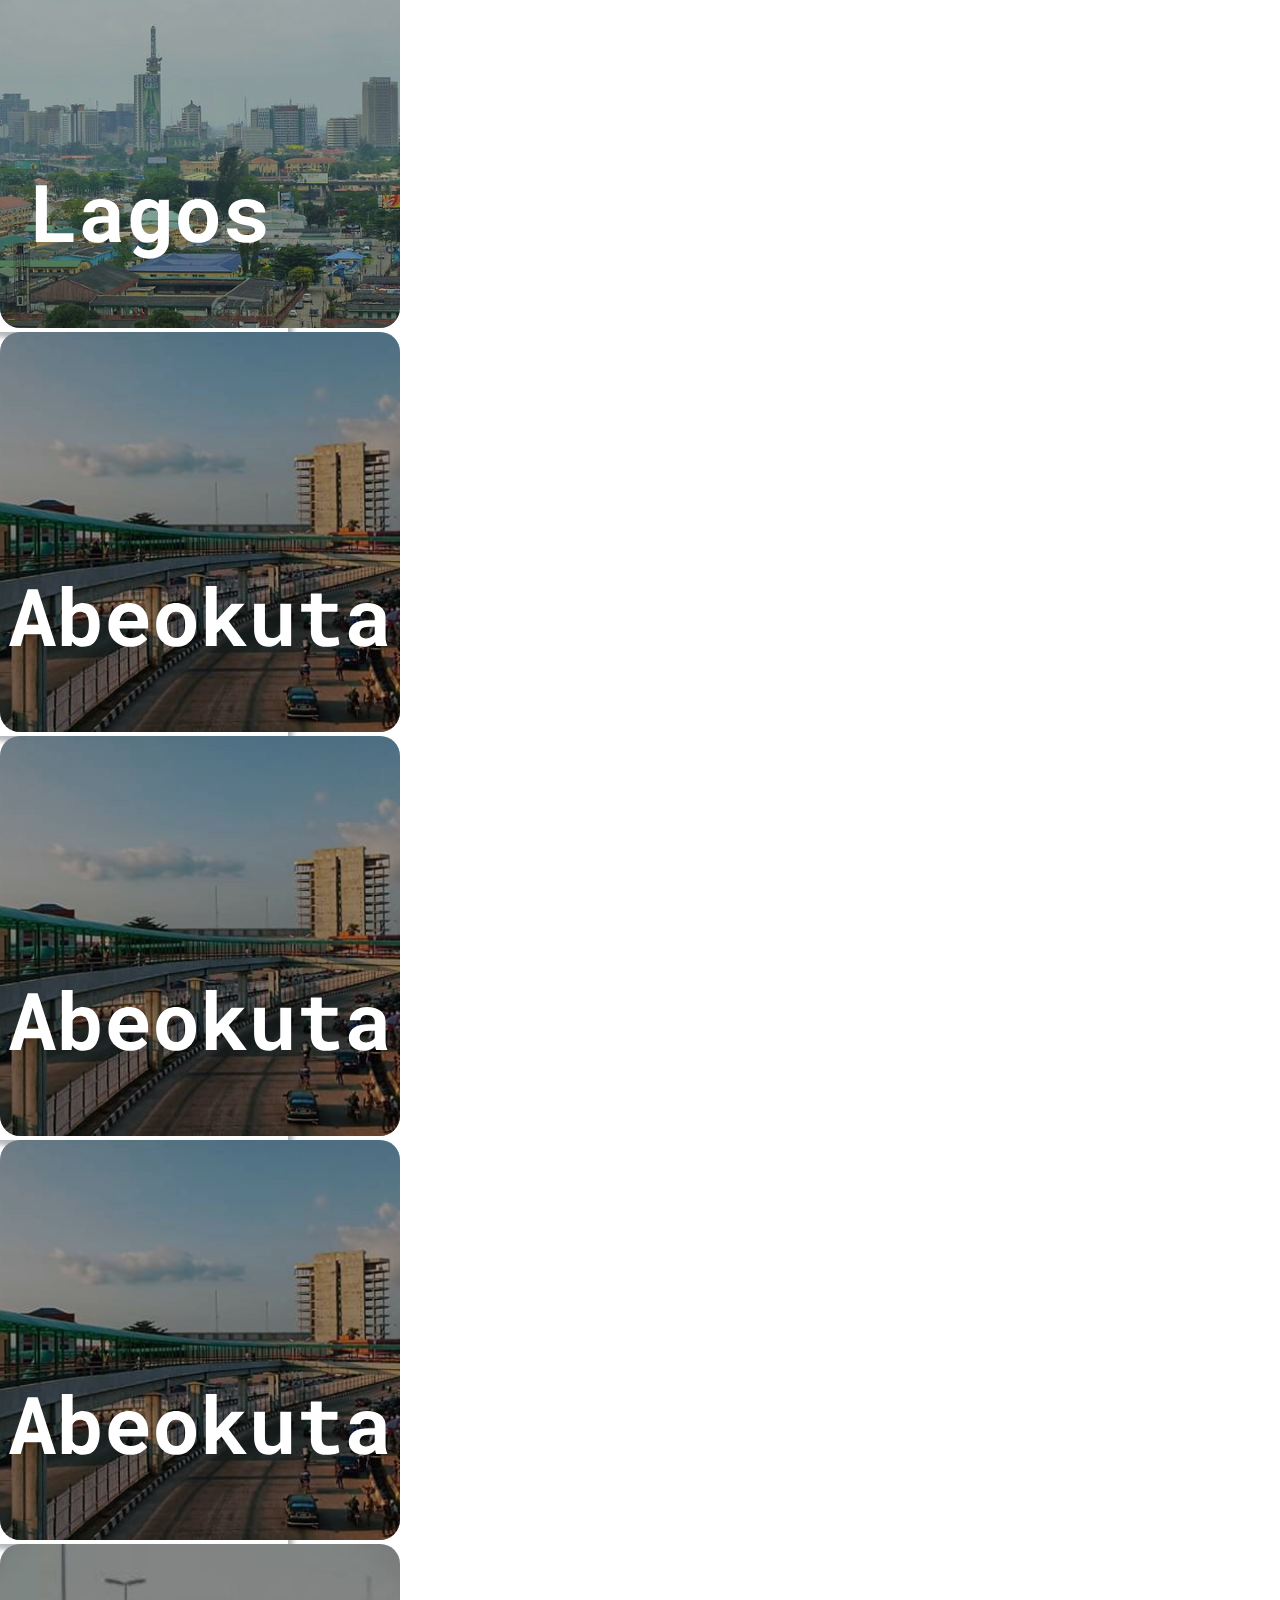
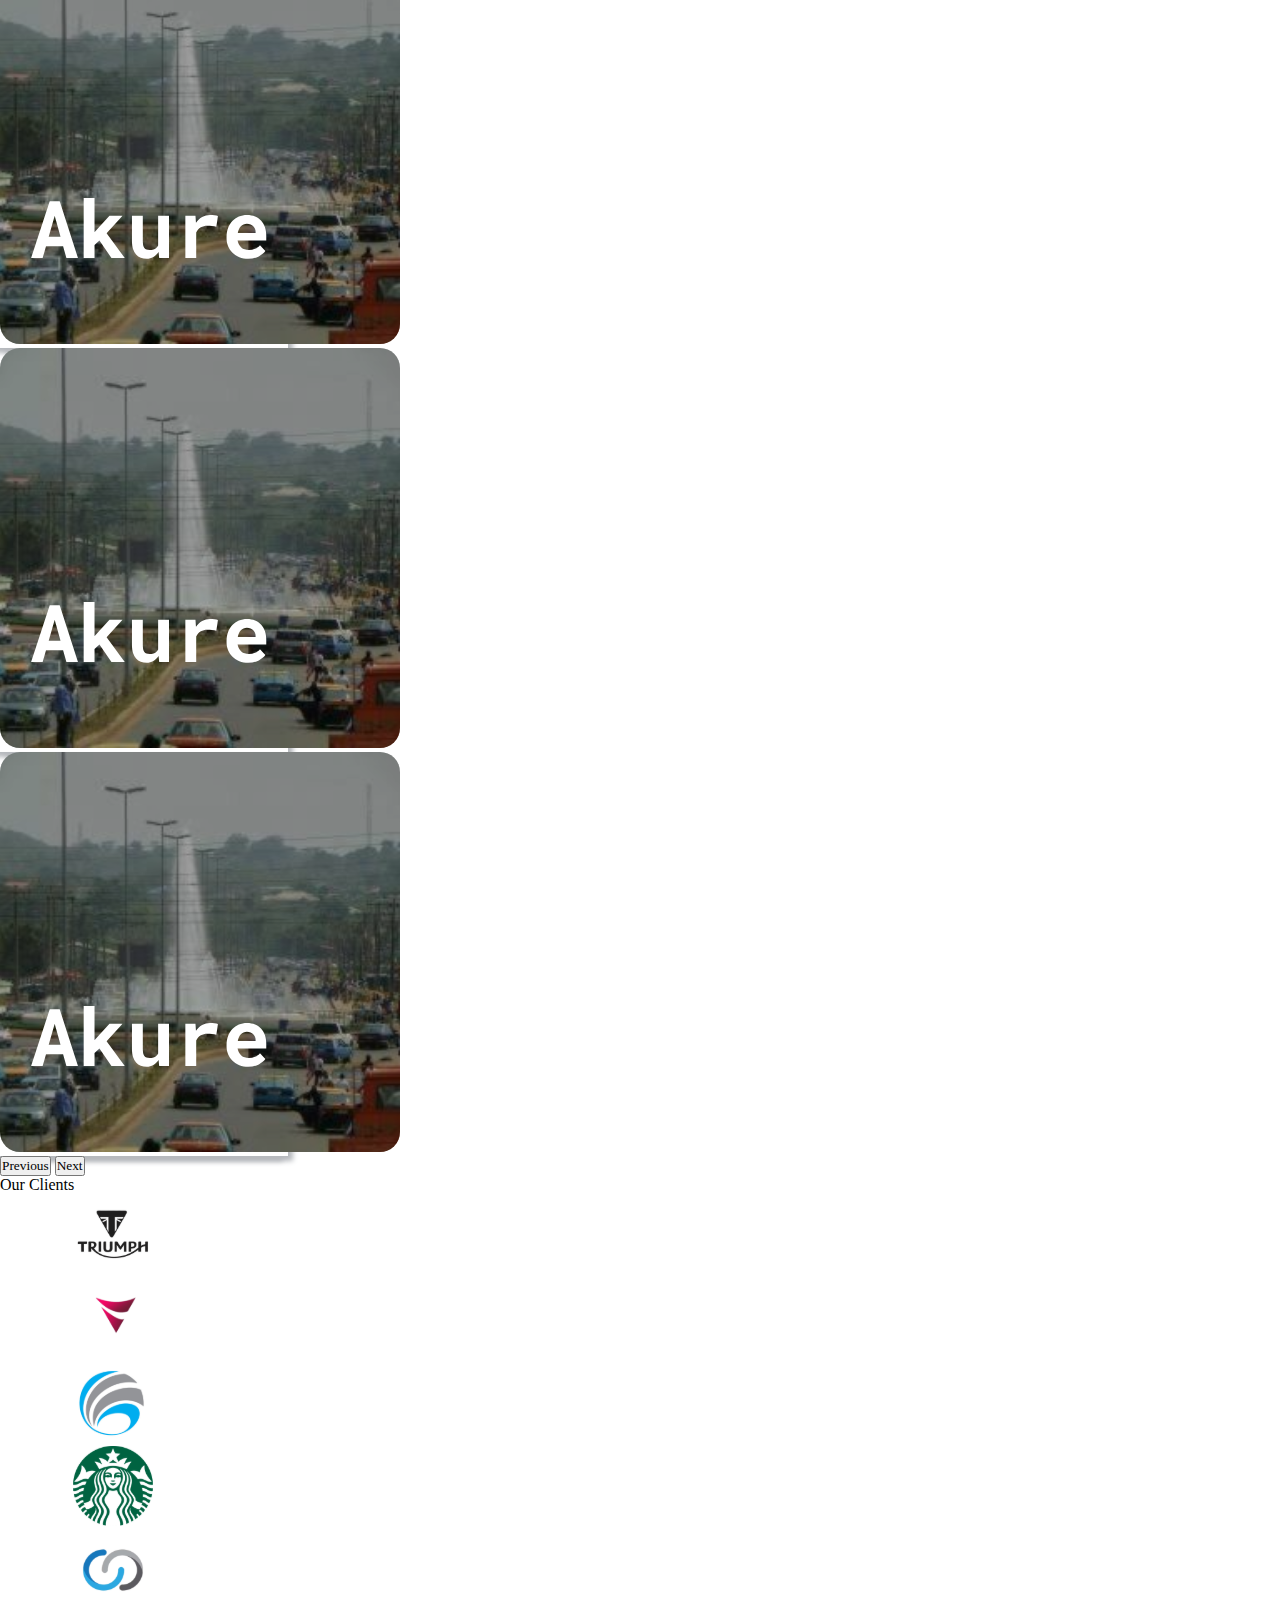
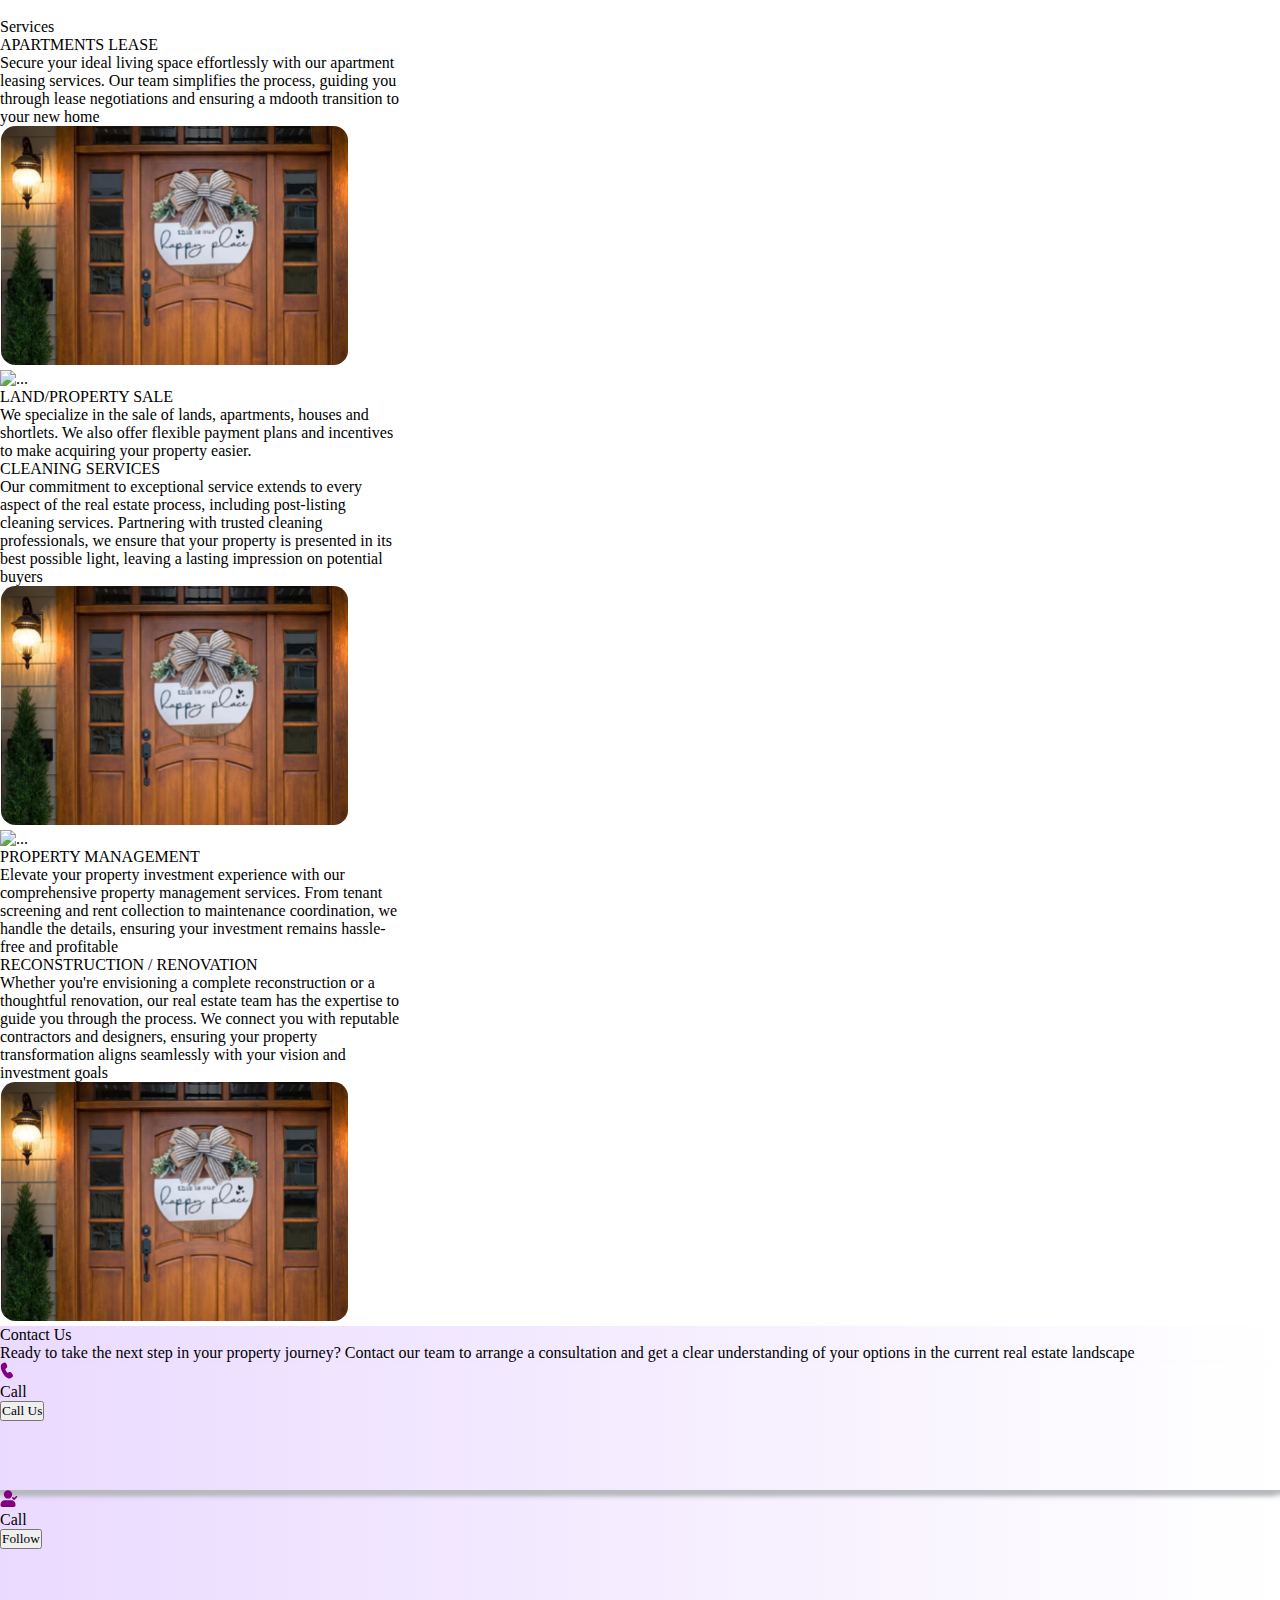
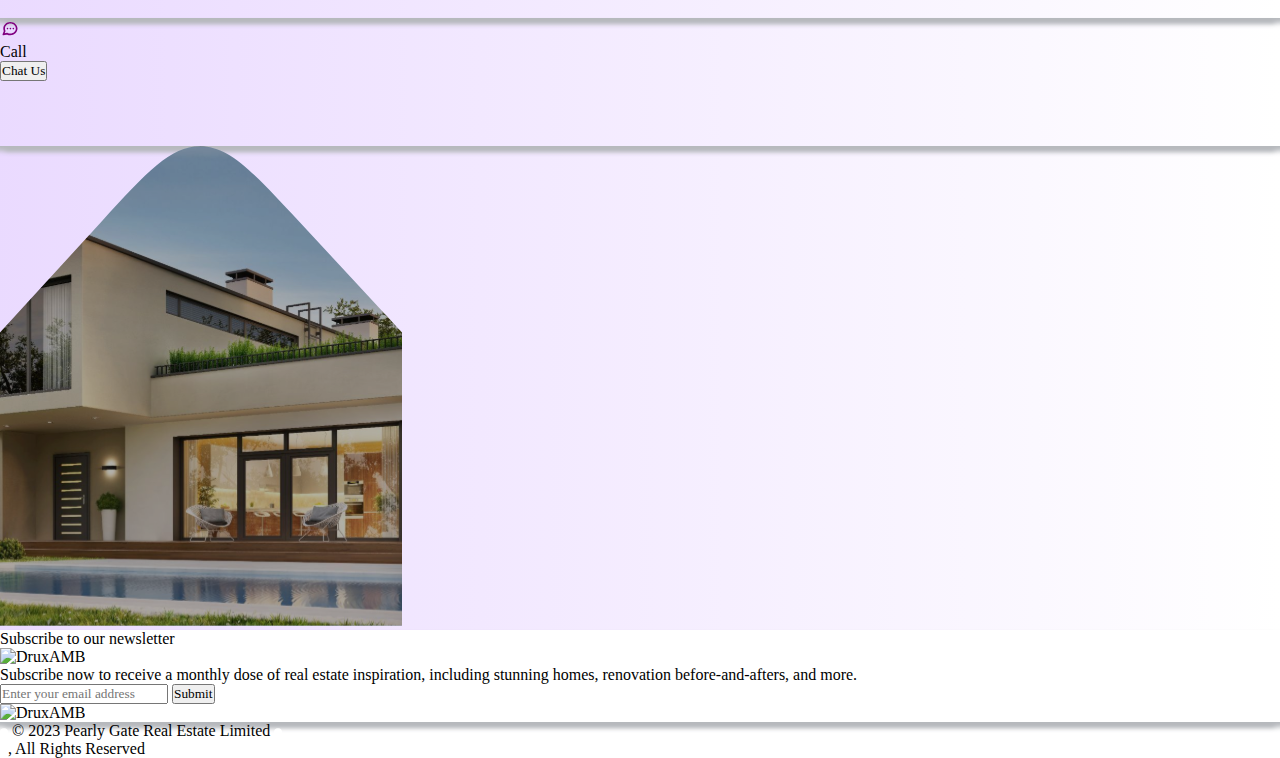
==== commit 98b945d9: "adjustment on html" ====
--- a/index.html
+++ b/index.html
@@ -5,7 +5,8 @@
     <meta name="viewport" content="width=device-width, initial-scale=1.0">
     <link href="https://cdn.jsdelivr.net/npm/bootstrap@5.3.2/dist/css/bootstrap.min.css" rel="stylesheet" integrity="sha384-T3c6CoIi6uLrA9TneNEoa7RxnatzjcDSCmG1MXxSR1GAsXEV/Dwwykc2MPK8M2HN" crossorigin="anonymous">
     <link rel="stylesheet" href="style.css">
-    <title>Real Estate</title>
+    <title>Pearlygate Estate Limited</title>
+    <link rel="shortcut icon" href="image/logo.png" type="image/x-icon">
 </head>
 <body>
     <header>
@@ -38,7 +39,10 @@
             <div id="sectionItem" class="w-50 position-absolute my-5 text-light">
                 <div class="h1 fw-bold">PEARLYGATE</div>
                 <div class="h3 fw-bold">Navigating Real Estate, Crafting Your Story</div>  
-                <div class="p d-none d-md-block">Lorem ipsum dolor sit amet consectetur adipisicing elit. Harum minus doloremque, blanditiis quos eaque rerum ut eos? Ratione eaque voluptates nulla aspernatur perspiciatis voluptatem cum perferendis nemo, veniam rem reprehenderit sint, voluptas non pariatur assumenda, numquam minus delectus possimus id!</div> 
+                <div class="p d-none d-md-block">We are a real estate company with a zeal to be the best, full service Real Estate company in the state to enhance the quality of life of the people through our active community involvement.
+                  What sets PEARLYGATE apart from the rest is the availability of vibrant and hands on team of experienced professionals in key positions to ensure our clients get optimum satisfactions every time they invest and transact with us.
+                  Unlike other Real Estate companies, Pearlygate Real Estate Limited incorporates proven, professional state of the art techniques, specializing in the management, acquisition, marketing, listing and selling of new homes, resale of luxury homes, residential communities, condominiums, homes and undeveloped lands.
+                  We launched Pearlygate to leave every client that patronize us with a lasting impression that for us, our dignity, honesty and prestige is important.</div> 
                 <button class="btn btn-outline-success my-2" type="submit">Home</button>  
             </div>
         </div>
